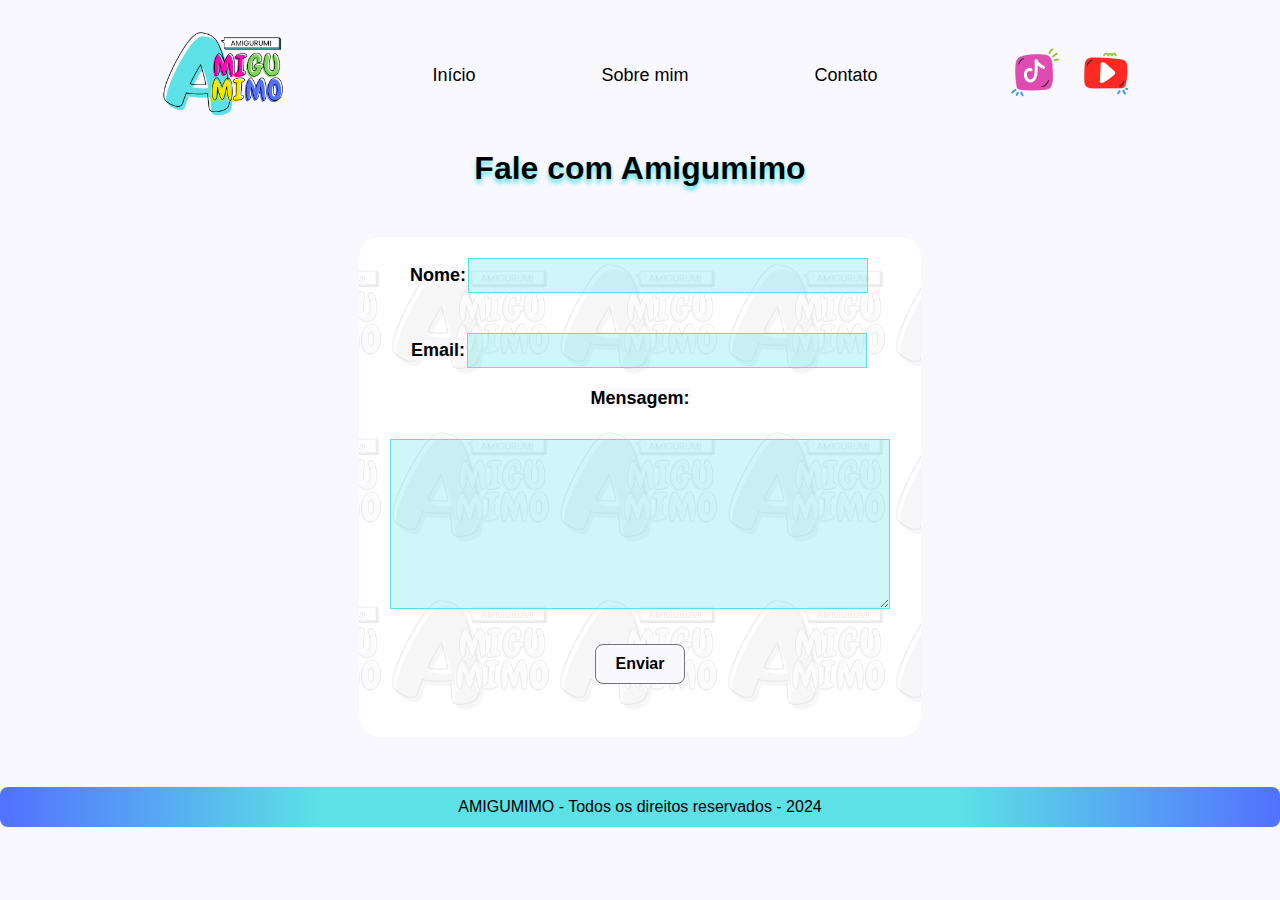
==== projetoblog/contato.html @ 37828842 "form e estilizacao" ====
<!DOCTYPE html>
<html lang="pt-br">

<head>
    <meta charset="UTF-8">
    <meta http-equiv="X-UA-Compatible" content="IE=edge">
    <meta name="viewport" content="width=device-width, initial-scale=1.0">
    <meta name="description" content="Blog sobre amigurumi com conteúdo sobre materiais, dicas de execução, receitas pagas e gratuitas e tutoriais. Tudo sobre o universo amigurumi.">
    <title>AMIGUMIMO - amigurumi</title>
    <!--CSS-->
    <link rel="stylesheet" href="css/style.css">
</head>

<body>
    <header>
    <!--NAVEGAÇÃO E REDES SOCIAIS-->
        <div class="cabecalho">   
        <img src="assets/logocolor.png" alt="Logo Amigumimo" width="150" height="150">     
        <nav class="cabecalho__menu">
            <a class="cabecalho__menu__link" href="index.html">Início</a>
            <a class="cabecalho__menu__link" href="posts/sobremim.html">Sobre mim</a>
            <a class="cabecalho__menu__link" href="contato.html">Contato</a>
        </nav>
        <div class="cabecalho__redesocial">
            <a class="cabecalho__redesocial__tiktok" href="https://tiktok.com/@mimo.amigu"><img src="assets/tiktok.png" alt="icone tiktok"></a>
            <a class="cabecalho__redesocial__youtube" href="https://youtube.com/@amigumimo"><img src="assets/youtube.png" alt="icone youtube"></a>  
        </div>
        </div>

    <!--TÍTULO-->
        <div class="titulo">
            <h1>Fale com Amigumimo</h1></div>   
    </header> 
    
    <main>
    <!--FORMULÁRIO-->
    <section id="area__formulario">

        <form class="formulario" autocomplete="on">
            <fieldset class="campo"> 
                <label>Nome:</label><input class="campo__nome" type="text"><br> 
                <label>Email:</label><input class="campo__email" type="email"><br>  
                <label>Mensagem:</label><br>
                    <textarea class="campo__mensagem" cols="35" rows="8"></textarea><br>
                <input class="btn_submit" type="submit" value="Enviar"><br>
            </fieldset>
        </form>
    </section>

    </main>
    
    
    <footer>
        <div class="rodape">AMIGUMIMO - Todos os direitos reservados - 2024</div>
    </footer>
</body>

</html>
---- projetoblog/css/style.css ----
:root{
    --principal: #f9f8ff;
    --azul-turquesa: #5ce1e6;
    --azul: #5271ff;
    --preto: #000000;
    --verde: #7ed957;
    --cinza-claro: #d9d9d9;
    --cinza-medio: #a6a6a6;
    --cinza-escuro: #737373;
} 

*{
    box-sizing: border-box;
    margin: 0;
    padding: 0;
    background-color: var(--principal);
}

.cabecalho{
    display: flex;
    justify-content: space-between;
    align-items: center;
    padding: 0px 150px;
}

.cabecalho__menu{
    display: flex;
    column-gap: 80px;
    font-family: Arial, Helvetica, sans-serif;
    font-size: 18px;
}

.cabecalho__menu__link{
    text-decoration: none;
    color: var(--preto);
    border: solid transparent;
    border-radius: 8px;
    padding: 10px 20px;
    transition: 0.5s;
}

.cabecalho__menu__link:hover{
    transform: scale(1.1);
    box-shadow: 10px 5px 5px var(--preto);
    background-color: #5ce1e64b;
}

.cabecalho__redesocial{
    display: flex;
    column-gap: 20px;
}

.cabecalho__redesocial__tiktok,.cabecalho__redesocial__youtube{
    display: block;
    transition: 0.5s;
}

.cabecalho__redesocial__tiktok:hover,.cabecalho__redesocial__youtube:hover{
    transform: scale(1.5);
}

.titulo{
    color: var(--preto);
    font-family: Arial, Helvetica, sans-serif;
    -webkit-text-stroke: 0.1px var(--azul-turquesa);
	text-shadow: 0px 4px 4px var(--azul-turquesa);
    text-align: center;
}

#blog{
    display: flex;
    padding: 100px;
    justify-content: center;
    flex-wrap: wrap;
    margin: 25px 0px;
    gap: 80px;
}

.blog__box{
    width: 300px;
    height: 350px;
    border: 0.25px solid var(--cinza-medio);
    border-radius: 20px;
    box-shadow: 10px 5px 5px var(--preto);
    text-align: center;
    background: url("../assets/logocinza-transparente.png") repeat;
    background-size: 45%;
    background-position: bottom;
     
}    

.blog__img{
    height: 300px;
    width: auto;
    margin: 10px 0px;
    border: 0.25px solid var(--cinza-medio);
    border-radius: 20px;
    text-align: center;
}

.blog__text{
    text-decoration: none;
    font-family: Arial, Helvetica, sans-serif;
    font-size: 20px;
    font-weight: bolder;
    color: var(--preto);
}   

.rodape{
    display: flex;
    justify-content: center;
    padding: 10px;
    border: solid transparent;
    border-radius: 8px;
    border-width: 1px;
    background: rgb(92,225,230);
    background: radial-gradient(circle, rgba(92,225,230,1) 50%, rgba(82,113,255,1) 100%);
    font-family: Arial, Helvetica, sans-serif;
    font-size: 16px;
}

#area__formulario{
    display: flex;
    padding: 50px;
    justify-content: center;

}

.formulario{
    display: block;
    font-family: Arial, Helvetica, sans-serif;
}

.campo{
    width: 500px;
    height: 500px;
    text-align: center;  
    font-family: Arial, Helvetica, sans-serif;
    font-size: 18px;
    font-weight: bold;
    background: url("../assets/logocinza-transparente.png") repeat;
    background-size: 30%;
    background-position: center;
    border: 0.2px solid transparent;
    border-radius: 20px;
}

.campo__nome{
    width: 400px;
    height: 35px;
    margin: 20px 2px; 
    font-family: Arial, Helvetica, sans-serif;
    font-size: 18px;
    background-color: #5ce1e64b;
    border: 0.2px solid var(--azul-turquesa);
}

.campo__email{
    width: 400px;
    height: 35px;
    margin: 20px 2px;
    font-family: Arial, Helvetica, sans-serif;
    font-size: 18px;
    background-color: #5ce1e64b;
    border: 0.2px solid var(--azul-turquesa);
}

.campo__mensagem{
    width: 500px;
    margin: 30px;
    font-family: Arial, Helvetica, sans-serif;
    font-size: 18px;
    background-color: #5ce1e64b;
    border: 0.2px solid var(--azul-turquesa);
}

.btn_submit{
    font-family: Arial, Helvetica, sans-serif;
    font-size: 16px;
    font-weight: bold;
    border: 0.25px solid var(--cinza-escuro);
    border-radius: 8px;
    padding: 10px 20px;
    text-align: center;
}

.btn_submit:hover{
    transform: scale(1.1);
    box-shadow: 10px 5px 5px var(--preto);
    background-color: #5ce1e64b;
}

@media screen  and (max-width: 768px) {
    
    }
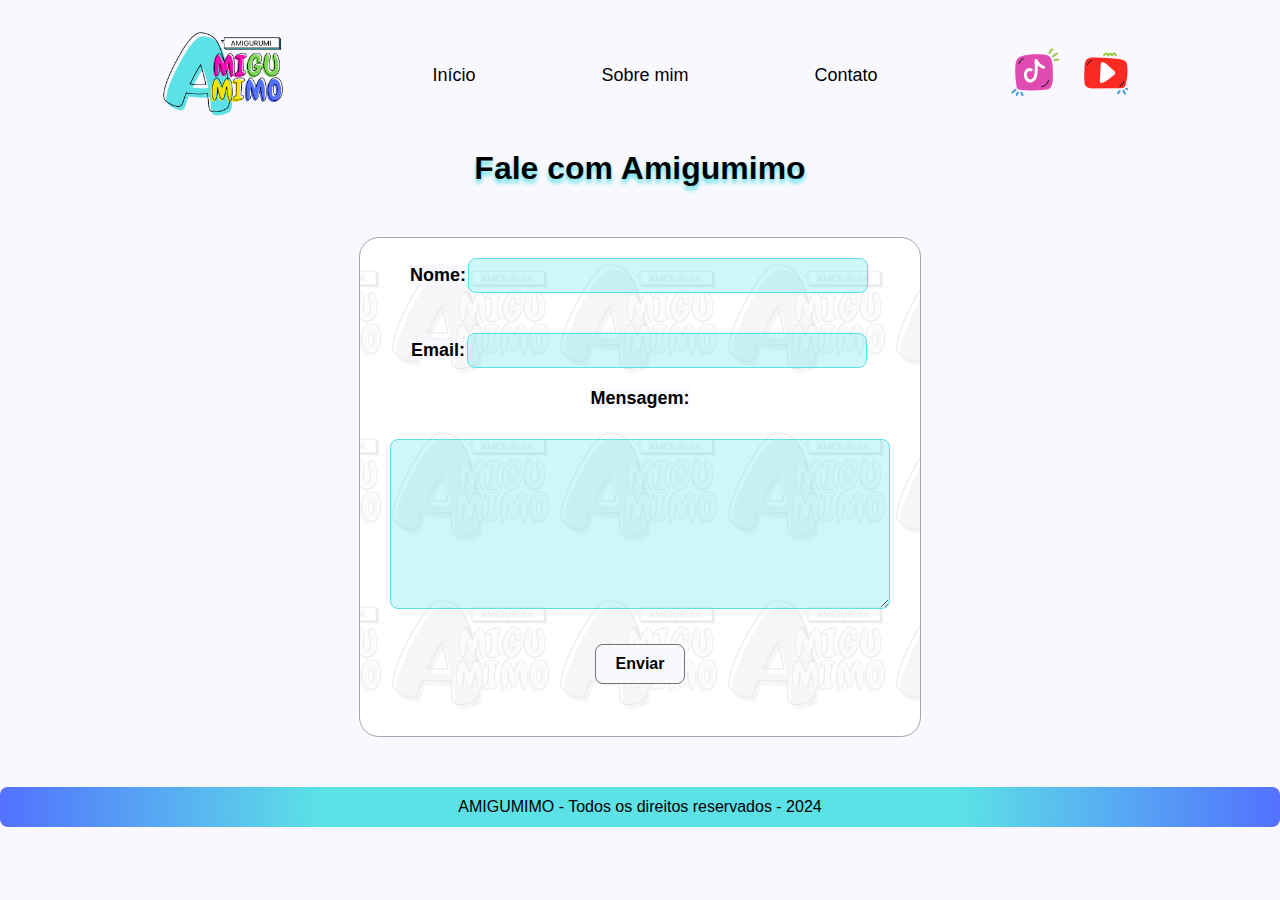
==== commit 3763a702: "form e php" ====
--- a/projetoblog/contato.html
+++ b/projetoblog/contato.html
@@ -36,13 +36,13 @@
     <!--FORMULÁRIO-->
     <section id="area__formulario">
 
-        <form class="formulario" autocomplete="on">
+        <form action="contato.php" method="post" class="formulario" autocomplete="on">
             <fieldset class="campo"> 
-                <label>Nome:</label><input class="campo__nome" type="text"><br> 
-                <label>Email:</label><input class="campo__email" type="email"><br>  
+                <label>Nome:</label><input class="campo__nome" type="text" id="nome" name="nome"><br> 
+                <label>Email:</label><input class="campo__email" type="email" id="email" name="email"><br>  
                 <label>Mensagem:</label><br>
                     <textarea class="campo__mensagem" cols="35" rows="8"></textarea><br>
-                <input class="btn_submit" type="submit" value="Enviar"><br>
+                <input class="btn_submit" type="submit" id="mensagem" name="mensagem" value="Enviar"><br>
             </fieldset>
         </form>
     </section>
--- a/projetoblog/css/style.css
+++ b/projetoblog/css/style.css
@@ -141,7 +141,7 @@
     background: url("../assets/logocinza-transparente.png") repeat;
     background-size: 30%;
     background-position: center;
-    border: 0.2px solid transparent;
+    border: 0.25px solid var(--cinza-medio);
     border-radius: 20px;
 }
 
@@ -153,6 +153,7 @@
     font-size: 18px;
     background-color: #5ce1e64b;
     border: 0.2px solid var(--azul-turquesa);
+    border-radius: 8px;
 }
 
 .campo__email{
@@ -163,6 +164,7 @@
     font-size: 18px;
     background-color: #5ce1e64b;
     border: 0.2px solid var(--azul-turquesa);
+    border-radius: 8px;
 }
 
 .campo__mensagem{
@@ -172,6 +174,7 @@
     font-size: 18px;
     background-color: #5ce1e64b;
     border: 0.2px solid var(--azul-turquesa);
+    border-radius: 8px;
 }
 
 .btn_submit{
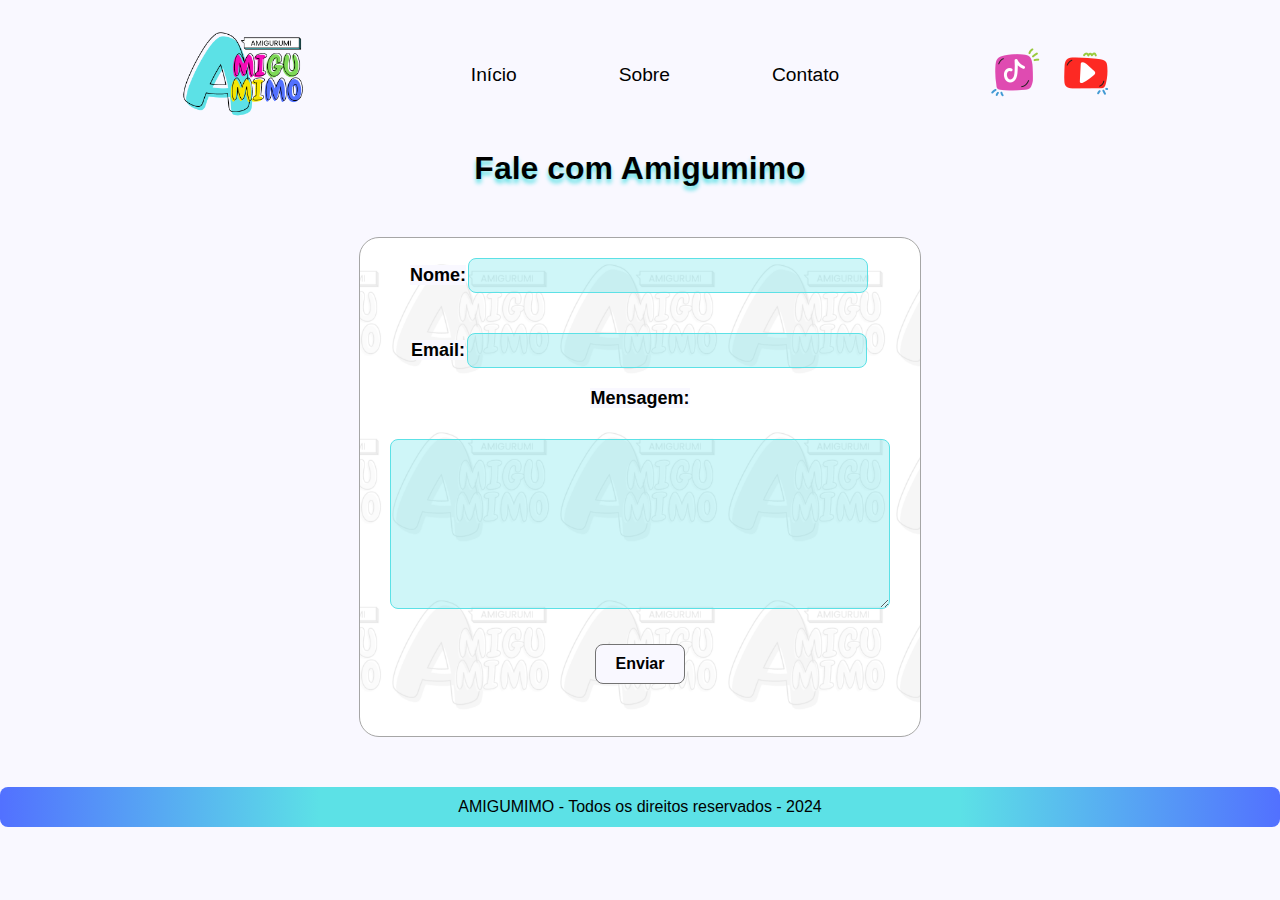
==== commit 67a7ce41: "responsivo index" ====
--- a/projetoblog/contato.html
+++ b/projetoblog/contato.html
@@ -18,7 +18,7 @@
         <img src="assets/logocolor.png" alt="Logo Amigumimo" width="150" height="150">     
         <nav class="cabecalho__menu">
             <a class="cabecalho__menu__link" href="index.html">Início</a>
-            <a class="cabecalho__menu__link" href="posts/sobremim.html">Sobre mim</a>
+            <a class="cabecalho__menu__link" href="posts/sobremim.html">Sobre</a>
             <a class="cabecalho__menu__link" href="contato.html">Contato</a>
         </nav>
         <div class="cabecalho__redesocial">
@@ -41,8 +41,8 @@
                 <label>Nome:</label><input class="campo__nome" type="text" id="nome" name="nome"><br> 
                 <label>Email:</label><input class="campo__email" type="email" id="email" name="email"><br>  
                 <label>Mensagem:</label><br>
-                    <textarea class="campo__mensagem" cols="35" rows="8"></textarea><br>
-                <input class="btn_submit" type="submit" id="mensagem" name="mensagem" value="Enviar"><br>
+                    <textarea class="campo__mensagem" id="mensagem" name="mensagem" cols="35" rows="8"></textarea><br>
+                <input class="btn_submit" type="submit" value="Enviar"><br>
             </fieldset>
         </form>
     </section>
--- a/projetoblog/css/style.css
+++ b/projetoblog/css/style.css
@@ -20,22 +20,43 @@
     display: flex;
     justify-content: space-between;
     align-items: center;
-    padding: 0px 150px;
+    padding: 0 170px;
+}
+
+.hamburger{
+    display: none;
+    border: none;
+    background: none;
+    border-top: 3px solid var(--preto);
+    
+}
+
+.hamburger::before, .hamburger::after{
+    content: "";
+    display: block;
+    width: 30px;   
+    height: 3px;    
+    background-color: var(--preto);
+    margin-top: 5px;
+    transition: 0.3s;
+    position: relative;
+    
 }
 
 .cabecalho__menu{
     display: flex;
     column-gap: 80px;
     font-family: Arial, Helvetica, sans-serif;
-    font-size: 18px;
+    font-size: 1.2em;
 }
 
 .cabecalho__menu__link{
     text-decoration: none;
     color: var(--preto);
     border: solid transparent;
-    border-radius: 8px;
-    padding: 10px 20px;
+    border-radius: 10px;
+    border-width: 1px;
+    padding: 10px 10px;
     transition: 0.5s;
 }
 
@@ -69,10 +90,9 @@
 
 #blog{
     display: flex;
-    padding: 100px;
+    padding: 10%;
     justify-content: center;
     flex-wrap: wrap;
-    margin: 25px 0px;
     gap: 80px;
 }
 
@@ -93,7 +113,7 @@
     height: 300px;
     width: auto;
     margin: 10px 0px;
-    border: 0.25px solid var(--cinza-medio);
+    border: 0.25px solid var(--cinza-escuro);
     border-radius: 20px;
     text-align: center;
 }
@@ -193,10 +213,45 @@
     background-color: #5ce1e64b;
 }
 
-@media screen  and (max-width: 768px) {
-    
+@media (max-width: 850px){
+    
+.cabecalho{
+        padding: 2em 2em;
     }
-
-
-    
-
+.hamburger{
+        display: block;
+        z-index: 1;
+    }      
+.cabecalho__menu__link{
+        position: fixed;
+        top: 0;
+        left: 0;
+        width: 100vw;
+        height: 100vh;
+        background: var(--principal);
+        clip-path: circle(100px at 50% 25%);
+        transition: 1s ease-out;
+
+        flex-direction: column;
+        justify-content: space-around;
+        align-items: center;
+        gap: 0;
+        pointer-events: none;
+    }
+
+.cabecalho__menu-action .cabecalho__menu{
+    clip-path: circle(1500px at 50% 25%);
+    pointer-events: all;
+}
+
+    
+.apresentacao{
+        flex-direction: column-reverse;   
+        padding: 5%
+    }
+
+
+}
+
+    
+
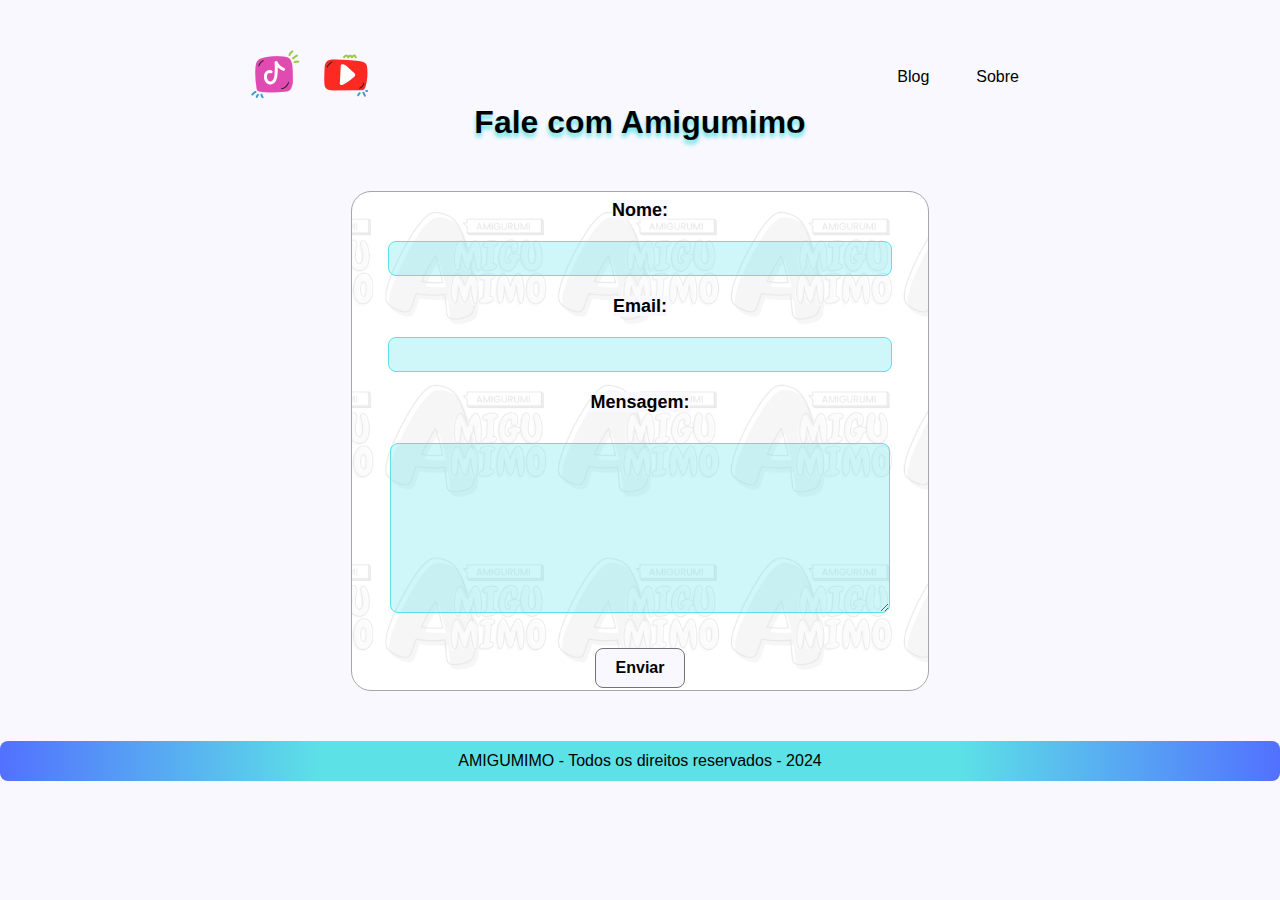
==== commit 20fefcac: "responsividade sem hamburger" ====
--- a/projetoblog/contato.html
+++ b/projetoblog/contato.html
@@ -14,18 +14,17 @@
 <body>
     <header>
     <!--NAVEGAÇÃO E REDES SOCIAIS-->
-        <div class="cabecalho">   
-        <img src="assets/logocolor.png" alt="Logo Amigumimo" width="150" height="150">     
+    <div class="cabecalho"> 
+        <div class="cabecalho__redesocial">
+        <a class="cabecalho__redesocial__tiktok" href="https://tiktok.com/@mimo.amigu"><img src="assets/tiktok.png" alt="icone tiktok"></a>
+        <a class="cabecalho__redesocial__youtube" href="https://youtube.com/@amigumimo"><img src="assets/youtube.png" alt="icone youtube"></a>  
+        </div>
+                
         <nav class="cabecalho__menu">
-            <a class="cabecalho__menu__link" href="index.html">Início</a>
+            <a class="cabecalho__menu__link" href="index.html">Blog</a>
             <a class="cabecalho__menu__link" href="posts/sobremim.html">Sobre</a>
-            <a class="cabecalho__menu__link" href="contato.html">Contato</a>
         </nav>
-        <div class="cabecalho__redesocial">
-            <a class="cabecalho__redesocial__tiktok" href="https://tiktok.com/@mimo.amigu"><img src="assets/tiktok.png" alt="icone tiktok"></a>
-            <a class="cabecalho__redesocial__youtube" href="https://youtube.com/@amigumimo"><img src="assets/youtube.png" alt="icone youtube"></a>  
-        </div>
-        </div>
+    </div>
 
     <!--TÍTULO-->
         <div class="titulo">
--- a/projetoblog/css/style.css
+++ b/projetoblog/css/style.css
@@ -20,34 +20,14 @@
     display: flex;
     justify-content: space-between;
     align-items: center;
-    padding: 0 170px;
-}
-
-.hamburger{
-    display: none;
-    border: none;
-    background: none;
-    border-top: 3px solid var(--preto);
-    
-}
-
-.hamburger::before, .hamburger::after{
-    content: "";
-    display: block;
-    width: 30px;   
-    height: 3px;    
-    background-color: var(--preto);
-    margin-top: 5px;
-    transition: 0.3s;
-    position: relative;
-    
+    padding: 50px 250px 0px 250px;
 }
 
 .cabecalho__menu{
     display: flex;
-    column-gap: 80px;
-    font-family: Arial, Helvetica, sans-serif;
-    font-size: 1.2em;
+    column-gap: 25px;
+    font-family: Arial, Helvetica, sans-serif;
+    font-size: 16px;
 }
 
 .cabecalho__menu__link{
@@ -71,12 +51,14 @@
     column-gap: 20px;
 }
 
-.cabecalho__redesocial__tiktok,.cabecalho__redesocial__youtube{
+.cabecalho__redesocial__tiktok,
+.cabecalho__redesocial__youtube{
     display: block;
     transition: 0.5s;
 }
 
-.cabecalho__redesocial__tiktok:hover,.cabecalho__redesocial__youtube:hover{
+.cabecalho__redesocial__tiktok:hover,
+.cabecalho__redesocial__youtube:hover{
     transform: scale(1.5);
 }
 
@@ -90,7 +72,7 @@
 
 #blog{
     display: flex;
-    padding: 10%;
+    padding: 5% 10%;
     justify-content: center;
     flex-wrap: wrap;
     gap: 80px;
@@ -106,7 +88,6 @@
     background: url("../assets/logocinza-transparente.png") repeat;
     background-size: 45%;
     background-position: bottom;
-     
 }    
 
 .blog__img{
@@ -124,7 +105,12 @@
     font-size: 20px;
     font-weight: bolder;
     color: var(--preto);
-}   
+} 
+
+.blog__text:hover{
+    transform: scale(1.1);
+    color: var(--cinza-escuro);
+}    
 
 .rodape{
     display: flex;
@@ -143,7 +129,6 @@
     display: flex;
     padding: 50px;
     justify-content: center;
-
 }
 
 .formulario{
@@ -152,8 +137,9 @@
 }
 
 .campo{
-    width: 500px;
+    width: auto;
     height: 500px;
+    padding: 8px;
     text-align: center;  
     font-family: Arial, Helvetica, sans-serif;
     font-size: 18px;
@@ -166,7 +152,7 @@
 }
 
 .campo__nome{
-    width: 400px;
+    width: 90%;
     height: 35px;
     margin: 20px 2px; 
     font-family: Arial, Helvetica, sans-serif;
@@ -177,7 +163,7 @@
 }
 
 .campo__email{
-    width: 400px;
+    width: 90%;
     height: 35px;
     margin: 20px 2px;
     font-family: Arial, Helvetica, sans-serif;
@@ -213,45 +199,20 @@
     background-color: #5ce1e64b;
 }
 
-@media (max-width: 850px){
+@media (max-width: 866px){
     
 .cabecalho{
-        padding: 2em 2em;
+    padding: 2em 2em;
+    } 
+    
+.h1{
+    font-size: clamp(1.75em, 1em + 3vw, 2.5em);
     }
-.hamburger{
-        display: block;
-        z-index: 1;
-    }      
-.cabecalho__menu__link{
-        position: fixed;
-        top: 0;
-        left: 0;
-        width: 100vw;
-        height: 100vh;
-        background: var(--principal);
-        clip-path: circle(100px at 50% 25%);
-        transition: 1s ease-out;
-
-        flex-direction: column;
-        justify-content: space-around;
-        align-items: center;
-        gap: 0;
-        pointer-events: none;
+
+#area__formulario{
+    padding: 1em 1em;
+    margin: 1em 1em;
     }
 
-.cabecalho__menu-action .cabecalho__menu{
-    clip-path: circle(1500px at 50% 25%);
-    pointer-events: all;
-}
-
-    
-.apresentacao{
-        flex-direction: column-reverse;   
-        padding: 5%
-    }
-
-
-}
-
-    
-
+}   
+
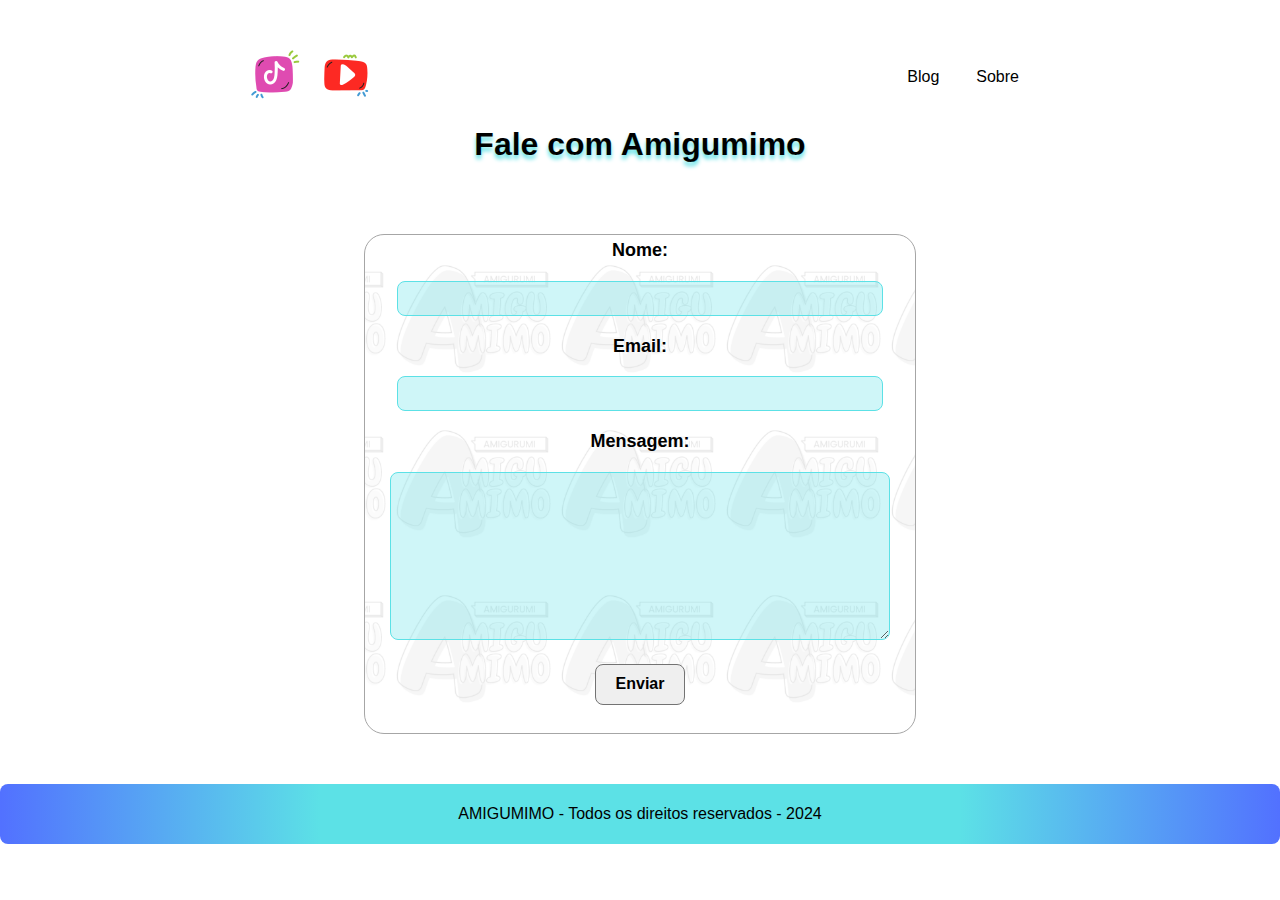
==== commit dfddc74f: "metatag Adsense" ====
--- a/projetoblog/contato.html
+++ b/projetoblog/contato.html
@@ -7,8 +7,11 @@
     <meta name="viewport" content="width=device-width, initial-scale=1.0">
     <meta name="description" content="Blog sobre amigurumi com conteúdo sobre materiais, dicas de execução, receitas pagas e gratuitas e tutoriais. Tudo sobre o universo amigurumi.">
     <title>AMIGUMIMO - amigurumi</title>
-    <!--CSS-->
+    <!--NORMALIZE CSS E CSS-->
+    <link rel="stylesheet" href="css/normalize.css">
     <link rel="stylesheet" href="css/style.css">
+    <!--Google Adsense-->
+    <meta name="google-adsense-account" content="ca-pub-9548581542809728">
 </head>
 
 <body>
--- a/projetoblog/css/style.css
+++ b/projetoblog/css/style.css
@@ -13,19 +13,18 @@
     box-sizing: border-box;
     margin: 0;
     padding: 0;
-    background-color: var(--principal);
 }
 
 .cabecalho{
     display: flex;
     justify-content: space-between;
     align-items: center;
-    padding: 50px 250px 0px 250px;
+    padding: 50px 250px 0px 250px;   
 }
 
 .cabecalho__menu{
     display: flex;
-    column-gap: 25px;
+    column-gap: 15px;
     font-family: Arial, Helvetica, sans-serif;
     font-size: 16px;
 }
@@ -115,7 +114,7 @@
 .rodape{
     display: flex;
     justify-content: center;
-    padding: 10px;
+    padding: 20px;
     border: solid transparent;
     border-radius: 8px;
     border-width: 1px;
@@ -125,6 +124,52 @@
     font-size: 16px;
 }
 
+#cookies__msg{
+    width: 80%;
+    background-color: var(--verde);
+    position: fixed;
+    bottom: 5%;
+    left: 50%;
+    transform: translate(-50%);
+    border-radius: 20px;
+    box-shadow: 10px 5px 5px var(--preto);
+    display: none;
+}
+
+.cookies__msg{
+    display: block;
+}
+
+.cookies__msg,  
+.cookies__txt{
+    display: flex;
+    align-items: center;
+    text-align: justify;
+    font-family: Arial, Helvetica, sans-serif;
+    font-size: 16px;
+    padding: 10px;
+    
+}
+
+.cookies__btn{
+    margin-left: 20px;
+}
+
+.cookies__btn button{
+    background-color: var(--preto);
+    color: var(--principal);
+    font-size: 14px;
+    font-weight: 500;
+    padding: 10px 25px;
+    border: solid transparent;
+    border-radius: 10px;
+    transition: 0.5s;
+}
+
+.cookies__btn button:hover{
+    transform: scale(0.8);
+}
+
 #area__formulario{
     display: flex;
     padding: 50px;
@@ -139,7 +184,7 @@
 .campo{
     width: auto;
     height: 500px;
-    padding: 8px;
+    padding: 5px;
     text-align: center;  
     font-family: Arial, Helvetica, sans-serif;
     font-size: 18px;
@@ -175,7 +220,7 @@
 
 .campo__mensagem{
     width: 500px;
-    margin: 30px;
+    margin: 20px;
     font-family: Arial, Helvetica, sans-serif;
     font-size: 18px;
     background-color: #5ce1e64b;
@@ -199,14 +244,18 @@
     background-color: #5ce1e64b;
 }
 
-@media (max-width: 866px){
+@media (min-width: 250px) and (max-width: 750px){
     
 .cabecalho{
-    padding: 2em 2em;
+    display: block;
+    padding: 0;
+    margin-top: 25px;
     } 
-    
-.h1{
-    font-size: clamp(1.75em, 1em + 3vw, 2.5em);
+
+.cabecalho__menu,
+.cabecalho__redesocial{
+    justify-content: center; 
+    padding: 5px;
     }
 
 #area__formulario{
@@ -214,5 +263,12 @@
     margin: 1em 1em;
     }
 
-}   
-
+.campo__nome, .campo__email, .campo__mensagem{
+    width: 90%;
+    }
+
+.rodape{
+    font-size: 12px;
+    } 
+} 
+
